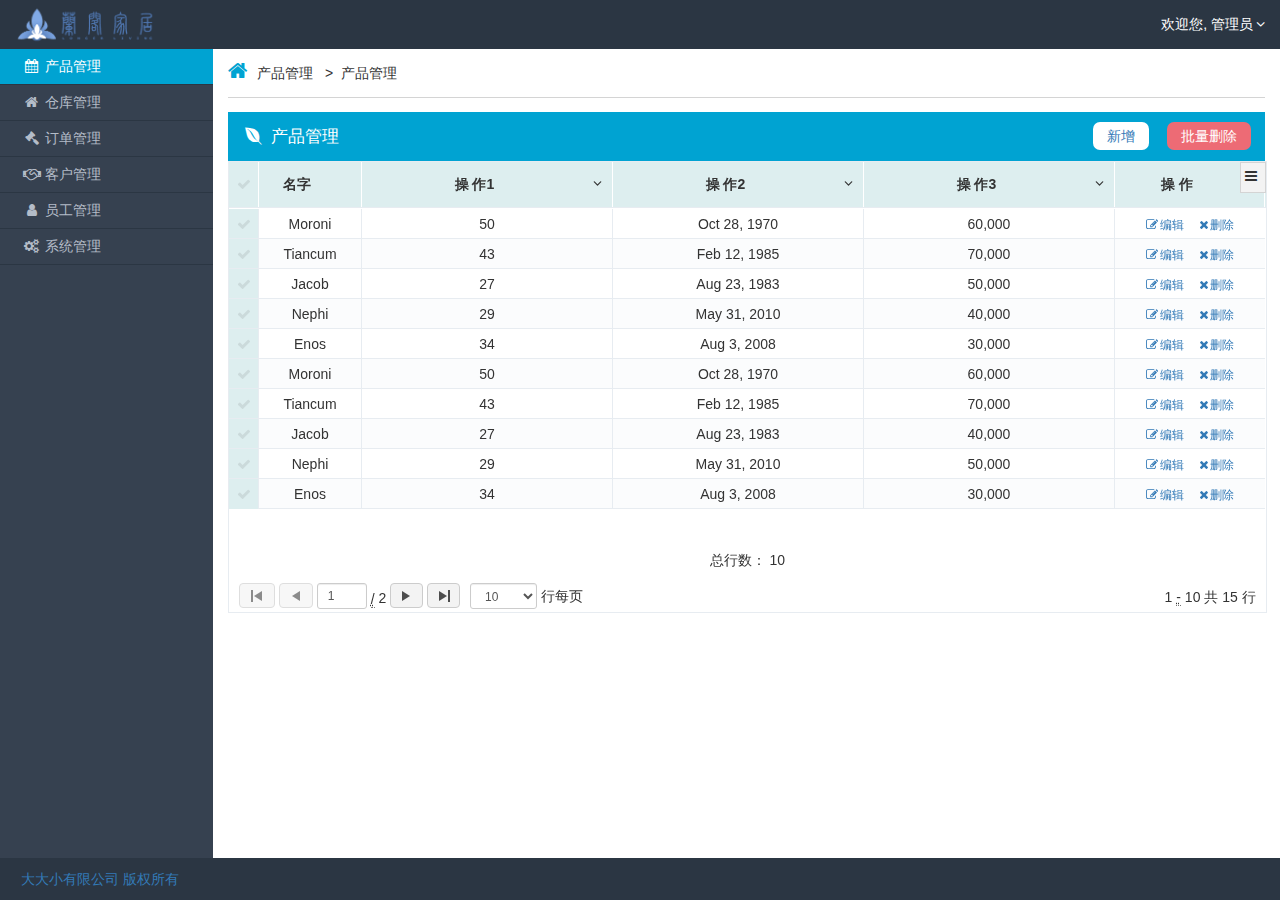
==== src/main/webapp/WEB-INF/views/page/index.html @ 35cca092 "2017.08.30 index:tpls" ====
<!DOCTYPE html>
<html lang="en">
<head>
    <meta charset="UTF-8">
    <title>Longer</title>
    <link rel="icon" type="image/x-icon" href="../img/lg.ico"/>
    <link rel="stylesheet" type="text/css" href="../css/reset.css">
    <link rel="stylesheet" type="text/css" href="../css/bootstrap.min.css">
    <link rel="stylesheet" type="text/css" href="../css/font-awesome.min.css">
    <link rel="stylesheet" type="text/css" href="../js/plugins/ui-grid/ui-grid.css">
    <link rel="stylesheet" type="text/css" href="../css/public.css">
</head>
<body data-ng-app="app" data-ng-controller="appController">
    <header data-ng-include="'tpl/headerTpl.html'"
            data-ng-controller="headerController">
    </header>
    <div  class="content">
        <aside class="col-lg-2 col-md-3 col-sm-12 no-padding hidden-sm hidden-xs"
               data-ng-include="'tpl/navTpl.html'"
               data-ng-controller="navController"
               data-ng-class="{showNav:showNav}"></aside>
        <section data-ng-controller="mainController" class="col-lg-10 col-md-9 col-sm-12">
            <div class="mainHeader">
                <!--面包屑导航，显示路径 begin-->
                <div class="navCrumb">
                    <i class="fa fa-home"></i>
                    <a>产品管理</a>
                    <a>&nbsp;&nbsp;&gt;&nbsp;&nbsp;产品管理</a>
                </div>
                <!--面包屑导航，显示路径 end-->
                <div class="tableHeader">
                    <div class="navLocation"><i class="fa fa-envira"></i>产品管理</div>
                    <div class="btnBox">
                        <a class="btnPub new">新增</a>
                        <a class="btnPub groupDelete">批量删除</a>
                    </div>
                </div>
            </div>
            <div data-ui-grid="gridOptions" style="width: 100%;height: 450px; text-align: center;"
                 data-ui-grid-edit
                 data-ui-grid-pagination
                 data-ui-grid-selection
                 data-ui-grid-exporter
                 data-ui-grid-resize-columns
                 data-ui-grid-auto-resize>
            </div>
        </section >
    </div>
    <footer data-ng-include="'tpl/footerTpl.html'"
            data-ng-controller="footerController"> </footer>
</body>
<script type="text/javascript" src="../js/plugins/jquery/jquery-3.2.1.min.js"></script>
<script type="text/javascript" src="../js/plugins/bootstrap/bootstrap.min.js"></script>
<script type="text/javascript" src="../js/plugins/angularjs/angular.min.js"></script>
<script type="text/javascript" src="../js/plugins/ui-bootstrap/ui-bootstrap-tpls.min.js"></script>
<script type="text/javascript" src="../js/plugins/ui-grid/ui-grid.js"></script>
<script type="text/javascript" src="../js/plugins/angularjs/angular-animate.min.js"></script>
<script type="text/javascript" src="../js/plugins/pdfmake/pdfmake.js"></script>
<script type="text/javascript" src="../js/plugins/pdfmake/vfs_fonts.js"></script>
<script type="text/javascript" src="../js/public.js"></script>
<script src="../js/mainApp.js"></script>
<script src="../js/headerController.js"></script>
<script src="../js/navController.js"></script>
<script src="../js/mainController.js"></script>
<script src="../js/footerController.js"></script>
</html>
---- src/main/webapp/WEB-INF/views/css/public.css ----
html,body{
    height: 100%;
    width: 100%;
    min-width: 30em;
    position: relative;
    font-size: 14px;
}
.no-padding{
    padding: 0;
}
.no-margin{
    padding: 0;
}
.show{
    display: block;
}
.hide{
    display: none;
}
.clear{
    clear: both;
}
a:hover{
    text-decoration: none;
    cursor: pointer;
}
header{
    height: 3.5em;
    background-color: #2b3643;
    width: 100%;
    min-width: 30em;
    position: fixed;
    top: 0;
    left: 0;
    z-index: 10;
    padding-right: 50px;
}
@media (min-width:992px) {
    header{
        padding-right: 0;
    }
}
.content{
    width: 100%;
    height: 100%;
    position: relative;
    background-color: #364150;
    padding: 3.5em 0 3em 0;
    z-index: 5;
}
.content:after{
    clear: both;
}
@media (max-width:991px) {
    .content{
        padding-bottom: 0;
    }
}
footer{
    height: 3em;
    line-height: 3em;
    color: #b4bcc8;
    padding-left: 1.5em;
    background-color: #2b3643;
    width: 100%;
    position: fixed;
    bottom: 0;
    left: 0;
    z-index: 10;
}
aside{
    height: 100%;
    color: #b4bcc8;
    line-height: 2.5em;
}
aside a{
    color: #b4bcc8;
    text-decoration: none;
    display: block;
}
aside a:hover{
    text-decoration: none;
}

aside a i{
    margin-right: 3px;
    width: 1.5em;
    text-align: center;
}
section{
    height: 100%;
    background-color: #fff;
}

@media (max-width:991px) {
    .section{
        padding-bottom: 3em;
    }
}
/*header css begin*/
.logo a img{
    height: 50px;
}
.navToggle{
    width: 3.5em;
    height: 3.5em;
    display: block;
    position: absolute;
    top:0;
    right: 0;
}
.navToggle i{
    font-size: 2em;
    margin-top: 0.4em;
    margin-left: 0.4em;
}
.loginUser{
    color: #fff;
    text-align: right;
    height: 3.5em;
    line-height: 3.5em;
    position: relative;
}
.signBox{
    display: inline-block;
    line-height: 3.5em;
}
.signBox>a{
    color: #fff;
}
.signBox:hover>a{
    color:#337ab7;
}
.signBox i{
    margin-left: 3px;
}
.signOut{
    text-align: left;
    padding:0.2em 1em;
    border-radius: 3px;
    position: absolute;
    top: 3.5em;
    right: 1em;
    border:1px solid #eaeaea;
    background-color: #fff;
    display: none;
}
.signOut a{
    display: block;
    line-height: 1.5em;
}

/*header css end*/

/*nav css begin*/

.content aside{
    transition: all 5s;
    position: relative;
    top: 0;
    left: 0;
}
.showNav{
    display: block!important;
    padding-bottom: 0;
}

ul.nav1{}
ul.nav1>li{
    display: block;
    border-bottom: 1px solid #2b3643;
}
ul.nav1>li>a{
    padding-left: 1.5em;
}
ul.nav1>li>a:hover{
    background-color: #00a3d2;
    color: #fff;
}
ul.nav1>li.active>a{
    background-color: #00a3d2;
    color: #fff;
}
ul.nav2{}
ul.nav2>li{
    display: block;
}
ul.nav2>li>a{
    padding-left: 3em;
}
ul.nav2>li>a:hover{
    color: #00a3d2;
    background-color: #2c3744;
}
ul.nav2>li.active>a{
    color: #00a3d2;
    background-color: #2c3744;
}
/*nav css end*/

/*table header css begin*/
.mainHeader{
}
.navCrumb{
    height: 3.5em;
    line-height: 3.5em;
    border-bottom: 1px solid #d4d4d4;
    margin-bottom: 1em;
}
.navCrumb i{
    margin-right: 5px;
    font-size: 1.5em;
    color: #00a3d2;
}
.navCrumb a{
    color: #333333;
}
.navCrumb a:hover{
    color: #333333;
    cursor: default;
}
.tableHeader{
    height: 3.5em;
    line-height: 3.5em;
    background-color: #00a3d2;
    width: 100%;
    position: relative;
    min-width: 30em;
    color: #fff;
}
.navLocation{
    padding-left: 1em;
    font-size: 1.2em;
}
.navLocation i{
    margin-right: 0.5em;
}
.btnBox{
    position: absolute;
    height: 3.5em;
    line-height: 3.5em;
    right: 0;
    top: 0;
    padding-right: 1em;
}
.btnBox .btnPub{
    margin-left: 1em;
    height: 2em;
    line-height: 2em;
    border-radius: 0.5em;
    display: inline-block;
    padding: 0 1em;
}
.btnPub.new{
    background-color: #fff;
}
.btnPub.new:hover{
    background-color: #ddeeef;
    color: #fff;
}
.btnPub.groupDelete{
    background-color: #ed6b75;
    color: #fff;
}

/*table header css begin*/
/*ui-grid css react begin*/


/*ui-grid css react end*/
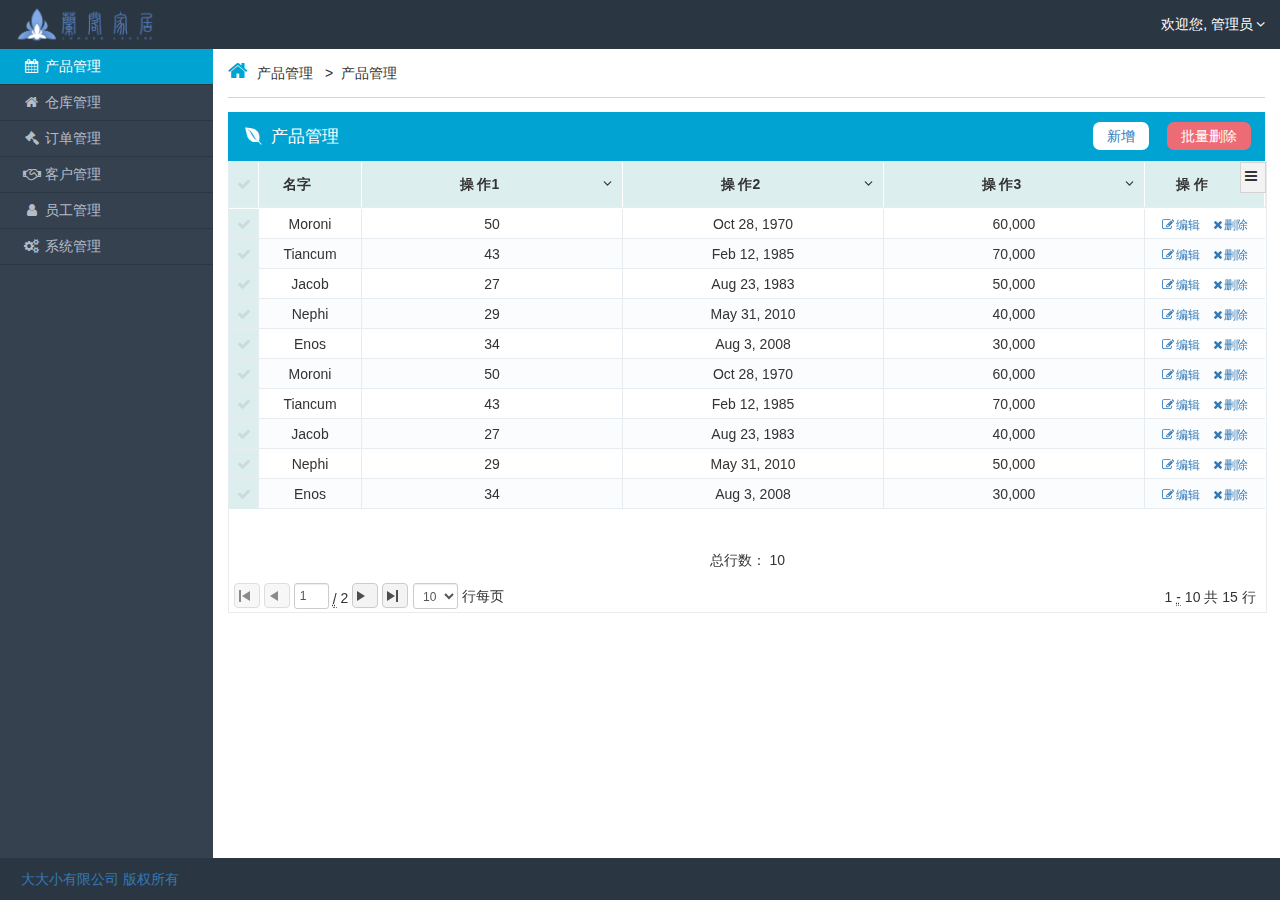
==== commit b43a1fca: "2017.09.04" ====
--- a/src/main/webapp/WEB-INF/views/page/index.html
+++ b/src/main/webapp/WEB-INF/views/page/index.html
@@ -57,6 +57,8 @@
 <script type="text/javascript" src="../js/plugins/angularjs/angular-animate.min.js"></script>
 <script type="text/javascript" src="../js/plugins/pdfmake/pdfmake.js"></script>
 <script type="text/javascript" src="../js/plugins/pdfmake/vfs_fonts.js"></script>
+<script type="text/javascript" src="../js/plugins/ui-router/angular-ui-router.min.js"></script>
+<script type="text/javascript" src="../js/plugins/ui-router/ocLazyLoad.min.js"></script>
 <script type="text/javascript" src="../js/public.js"></script>
 <script src="../js/mainApp.js"></script>
 <script src="../js/headerController.js"></script>
--- a/src/main/webapp/WEB-INF/views/css/public.css
+++ b/src/main/webapp/WEB-INF/views/css/public.css
@@ -262,9 +262,30 @@
     background-color: #ed6b75;
     color: #fff;
 }
-
+.btn-blue:hover{
+    color: #c30000;
+}
 /*table header css begin*/
 /*ui-grid css react begin*/
-
-
+.ui-grid-pager-row-count-picker select{
+    padding:5px 0px 5px 5px;
+    width: 45px;
+}
+.ui-grid-pager-control input{
+    padding:5px 0px 5px 5px;
+    width: 35px;
+}
+.ui-grid-pager-control{
+    margin: 0 5px;
+}
+.ui-grid-pager-control button{
+    padding: 5px;
+
+}
+.ng-isolate-scope:hover{
+    background-color: inherit;
+}
+.ui-grid-row :hover{
+    background-color: inherit;
+}
 /*ui-grid css react end*/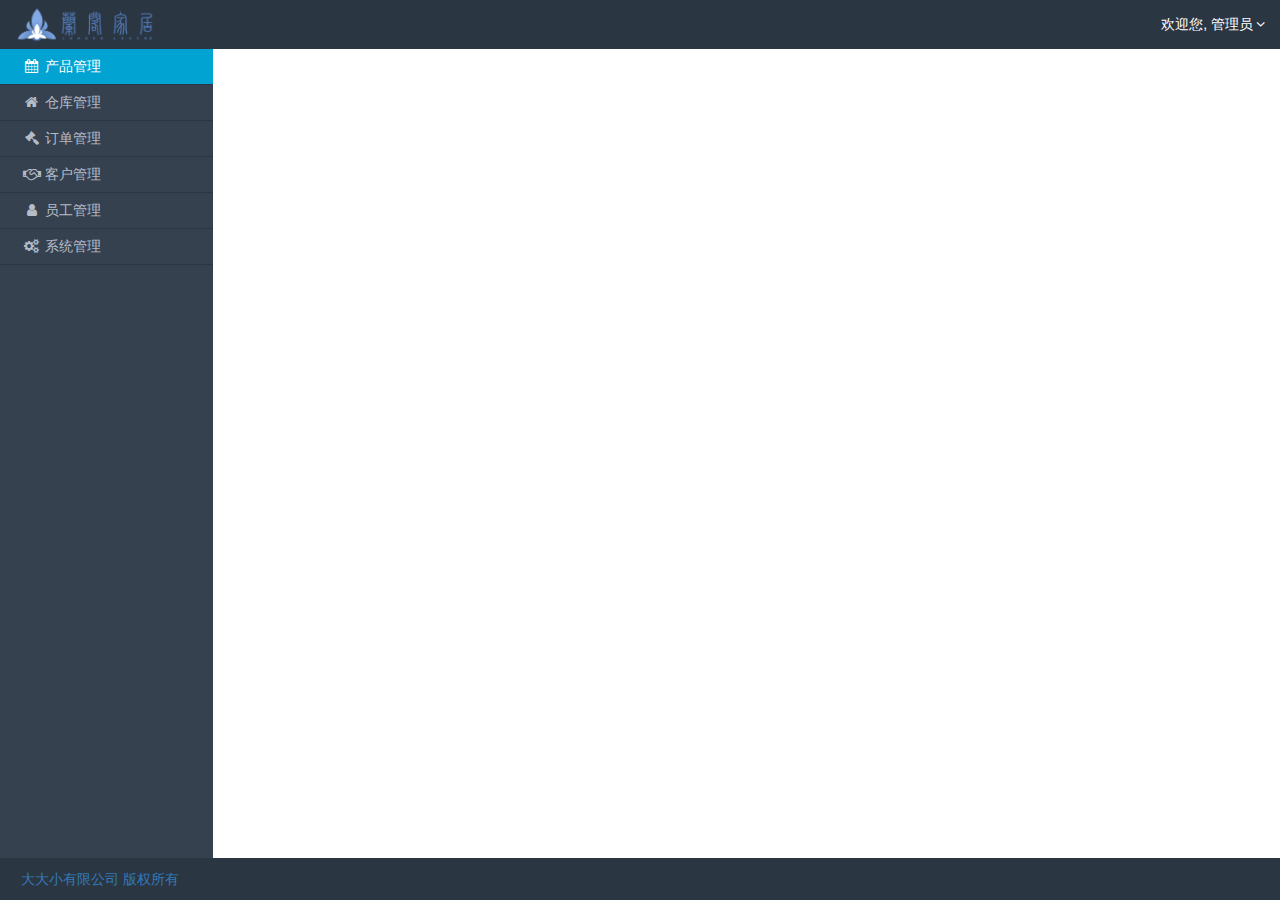
==== commit 068ff001: "2017.09.04 ng-router" ====
--- a/src/main/webapp/WEB-INF/views/page/index.html
+++ b/src/main/webapp/WEB-INF/views/page/index.html
@@ -19,31 +19,8 @@
                data-ng-include="'tpl/navTpl.html'"
                data-ng-controller="navController"
                data-ng-class="{showNav:showNav}"></aside>
-        <section data-ng-controller="mainController" class="col-lg-10 col-md-9 col-sm-12">
-            <div class="mainHeader">
-                <!--面包屑导航，显示路径 begin-->
-                <div class="navCrumb">
-                    <i class="fa fa-home"></i>
-                    <a>产品管理</a>
-                    <a>&nbsp;&nbsp;&gt;&nbsp;&nbsp;产品管理</a>
-                </div>
-                <!--面包屑导航，显示路径 end-->
-                <div class="tableHeader">
-                    <div class="navLocation"><i class="fa fa-envira"></i>产品管理</div>
-                    <div class="btnBox">
-                        <a class="btnPub new">新增</a>
-                        <a class="btnPub groupDelete">批量删除</a>
-                    </div>
-                </div>
-            </div>
-            <div data-ui-grid="gridOptions" style="width: 100%;height: 450px; text-align: center;"
-                 data-ui-grid-edit
-                 data-ui-grid-pagination
-                 data-ui-grid-selection
-                 data-ui-grid-exporter
-                 data-ui-grid-resize-columns
-                 data-ui-grid-auto-resize>
-            </div>
+        <section data-ng-view class="col-lg-10 col-md-9 col-sm-12">
+
         </section >
     </div>
     <footer data-ng-include="'tpl/footerTpl.html'"
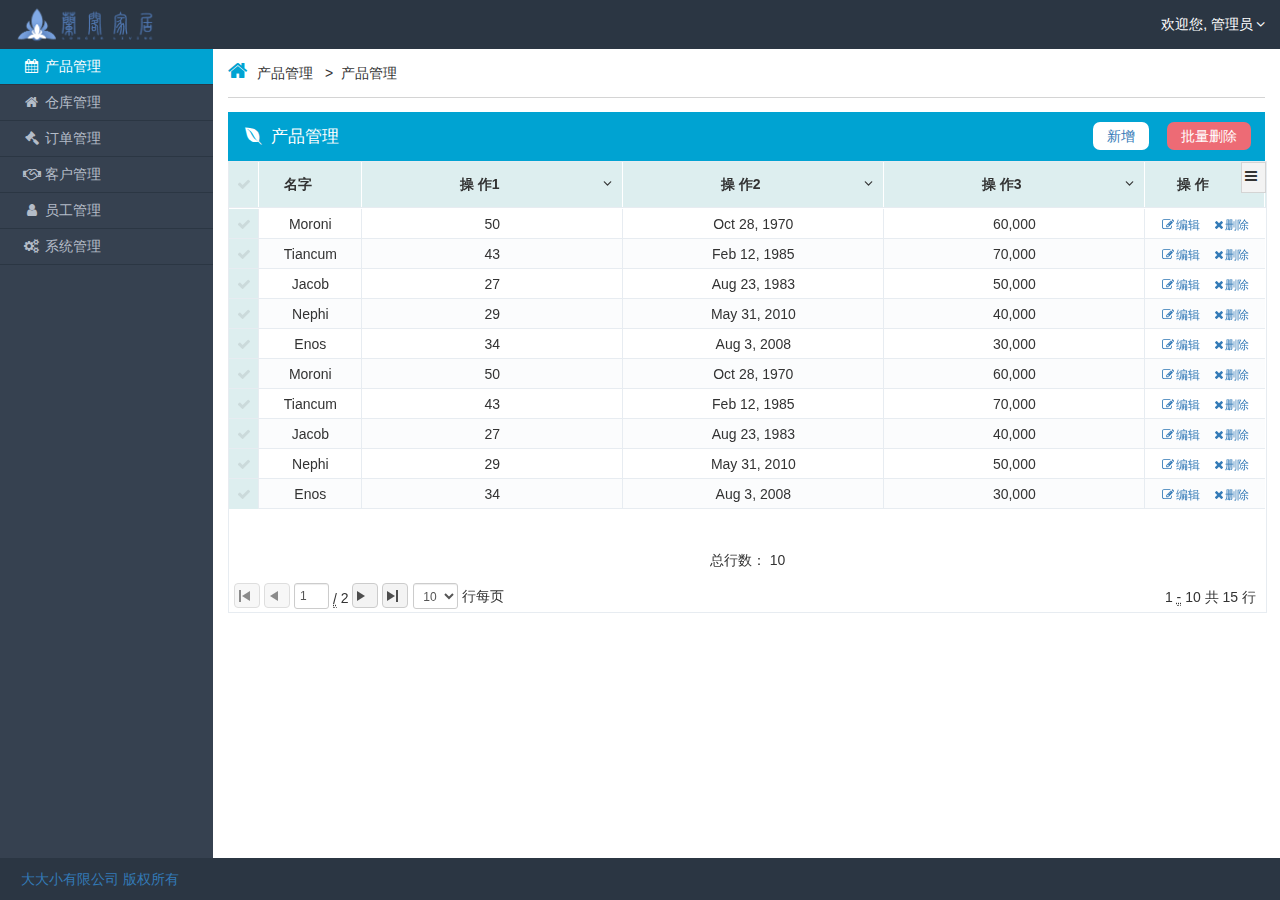
==== commit 10d5d2b3: "2017.09.05 ng-router" ====
--- a/src/main/webapp/WEB-INF/views/page/index.html
+++ b/src/main/webapp/WEB-INF/views/page/index.html
@@ -19,7 +19,7 @@
                data-ng-include="'tpl/navTpl.html'"
                data-ng-controller="navController"
                data-ng-class="{showNav:showNav}"></aside>
-        <section data-ng-view class="col-lg-10 col-md-9 col-sm-12">
+        <section data-ui-view class="col-lg-10 col-md-9 col-sm-12">
 
         </section >
     </div>
@@ -31,7 +31,7 @@
 <script type="text/javascript" src="../js/plugins/angularjs/angular.min.js"></script>
 <script type="text/javascript" src="../js/plugins/ui-bootstrap/ui-bootstrap-tpls.min.js"></script>
 <script type="text/javascript" src="../js/plugins/ui-grid/ui-grid.js"></script>
-<script type="text/javascript" src="../js/plugins/angularjs/angular-animate.min.js"></script>
+<!--<script type="text/javascript" src="../js/plugins/angularjs/angular-animate.min.js"></script>-->
 <script type="text/javascript" src="../js/plugins/pdfmake/pdfmake.js"></script>
 <script type="text/javascript" src="../js/plugins/pdfmake/vfs_fonts.js"></script>
 <script type="text/javascript" src="../js/plugins/ui-router/angular-ui-router.min.js"></script>
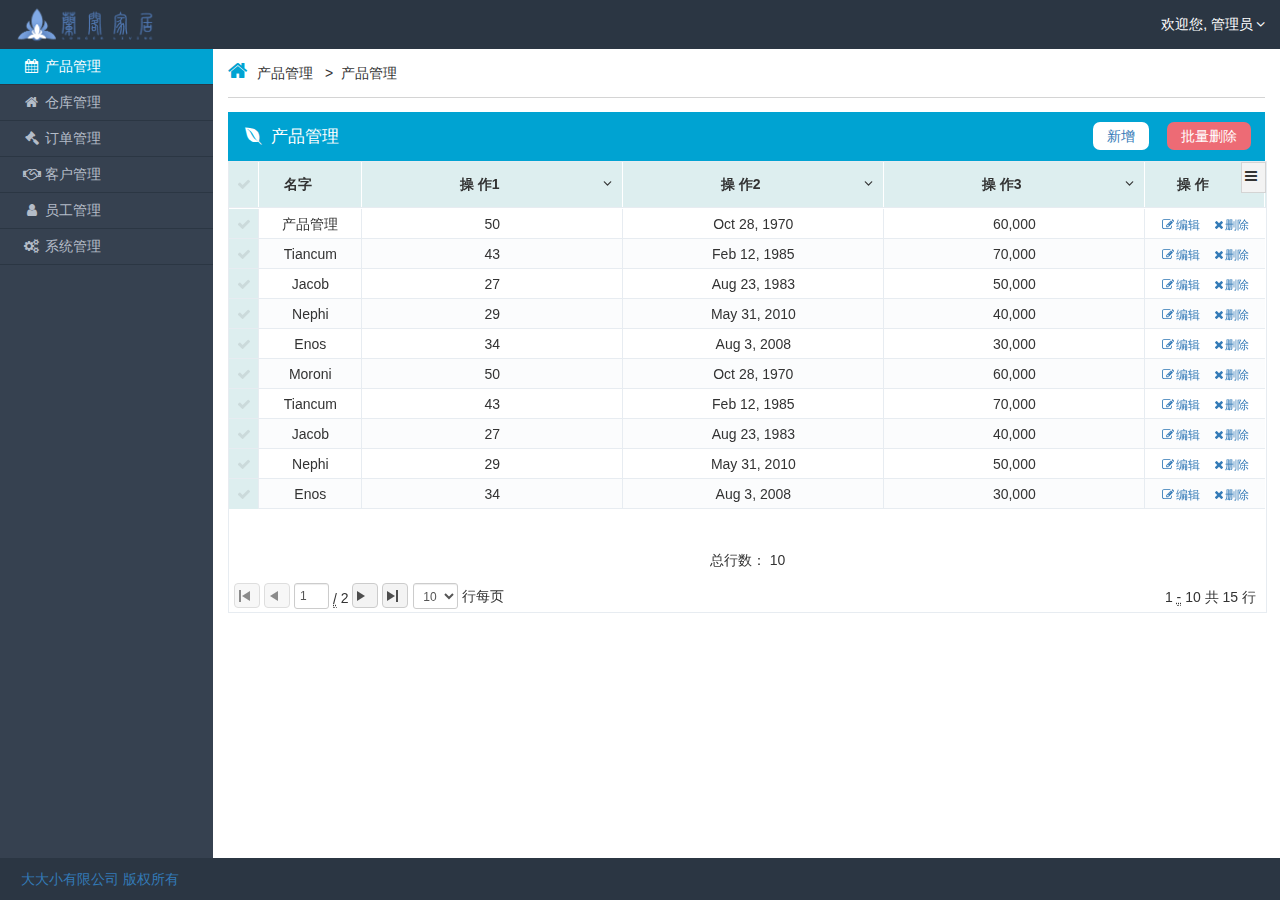
==== commit 038ba922: "2017.09.05 ng-router success" ====
--- a/src/main/webapp/WEB-INF/views/page/index.html
+++ b/src/main/webapp/WEB-INF/views/page/index.html
@@ -10,7 +10,7 @@
     <link rel="stylesheet" type="text/css" href="../js/plugins/ui-grid/ui-grid.css">
     <link rel="stylesheet" type="text/css" href="../css/public.css">
 </head>
-<body data-ng-app="app" data-ng-controller="appController">
+<body data-ng-app="app" data-ng-controller="appController" class="ofStyle">
     <header data-ng-include="'tpl/headerTpl.html'"
             data-ng-controller="headerController">
     </header>
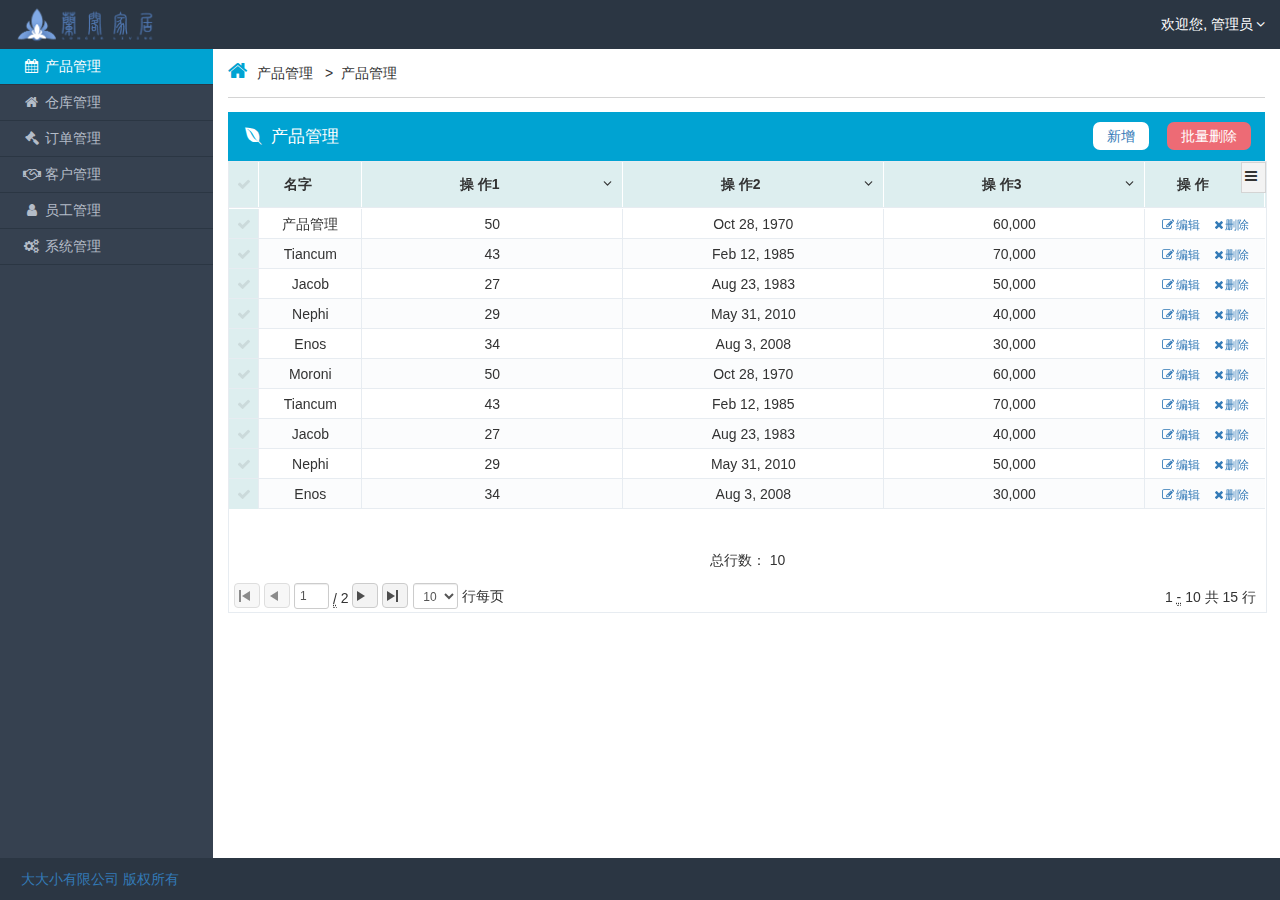
==== commit a117c9f7: "2017.09.05 table css write to css file" ====
--- a/src/main/webapp/WEB-INF/views/page/index.html
+++ b/src/main/webapp/WEB-INF/views/page/index.html
@@ -19,7 +19,7 @@
                data-ng-include="'tpl/navTpl.html'"
                data-ng-controller="navController"
                data-ng-class="{showNav:showNav}"></aside>
-        <section data-ui-view class="col-lg-10 col-md-9 col-sm-12">
+        <section data-ui-view class="col-lg-10 col-md-9 col-sm-12 ofStyle">
 
         </section >
     </div>
--- a/src/main/webapp/WEB-INF/views/css/public.css
+++ b/src/main/webapp/WEB-INF/views/css/public.css
@@ -24,6 +24,28 @@
     text-decoration: none;
     cursor: pointer;
 }
+
+/*滚动条样式 begin*/
+.ofStyle::-webkit-scrollbar-track
+{
+    -webkit-box-shadow: inset 0 0 6px rgba(0,0,0,0.3);
+    background-color: #F5F5F5;
+    border-radius: 10px;
+}
+.ofStyle::-webkit-scrollbar
+{
+    width: 10px;
+    height: 10px;
+    background-color: #F5F5F5;
+}
+.ofStyle::-webkit-scrollbar-thumb
+{
+    border-radius: 10px;
+    -webkit-box-shadow: inset 0 0 6px rgba(0,0,0,.3);
+    background-color: #555;
+}
+/*滚动条样式 end*/
+
 header{
     height: 3.5em;
     background-color: #2b3643;
@@ -90,6 +112,7 @@
 section{
     height: 100%;
     background-color: #fff;
+    overflow: auto;
 }
 
 @media (max-width:991px) {
@@ -280,7 +303,6 @@
 }
 .ui-grid-pager-control button{
     padding: 5px;
-
 }
 .ng-isolate-scope:hover{
     background-color: inherit;
@@ -288,4 +310,9 @@
 .ui-grid-row :hover{
     background-color: inherit;
 }
+.uiGridBox{
+    width: 100%;
+    height: 450px;
+    text-align: center;
+}
 /*ui-grid css react end*/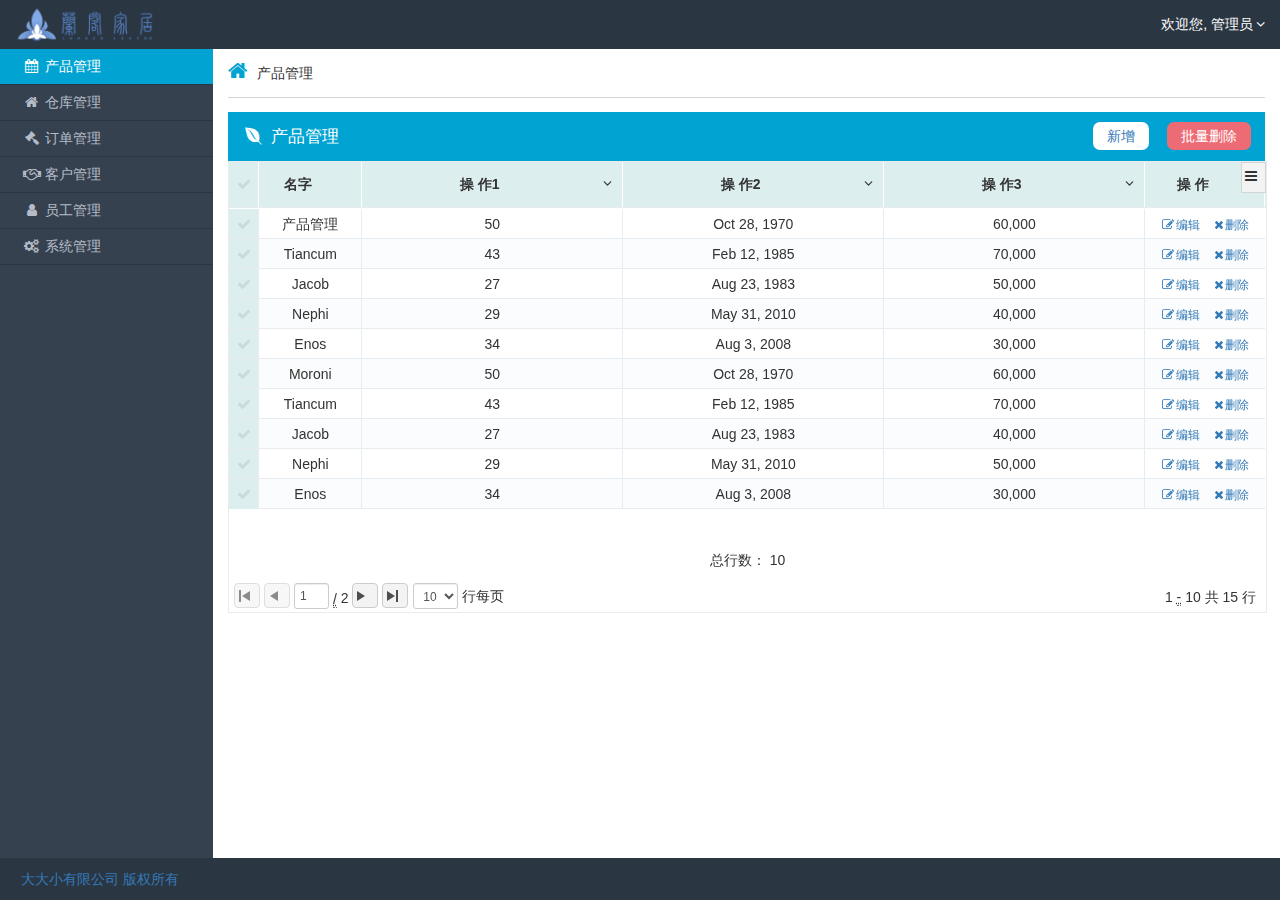
==== commit 1cd80303: "2017.09.06  delete useless javascript" ====
--- a/src/main/webapp/WEB-INF/views/page/index.html
+++ b/src/main/webapp/WEB-INF/views/page/index.html
@@ -36,10 +36,8 @@
 <script type="text/javascript" src="../js/plugins/pdfmake/vfs_fonts.js"></script>
 <script type="text/javascript" src="../js/plugins/ui-router/angular-ui-router.min.js"></script>
 <script type="text/javascript" src="../js/plugins/ui-router/ocLazyLoad.min.js"></script>
-<script type="text/javascript" src="../js/public.js"></script>
 <script src="../js/mainApp.js"></script>
 <script src="../js/headerController.js"></script>
 <script src="../js/navController.js"></script>
-<script src="../js/mainController.js"></script>
 <script src="../js/footerController.js"></script>
 </html>--- a/src/main/webapp/WEB-INF/views/css/public.css
+++ b/src/main/webapp/WEB-INF/views/css/public.css
@@ -20,7 +20,7 @@
 .clear{
     clear: both;
 }
-a:hover{
+a:hover,a:active,a:visited,a:focus{
     text-decoration: none;
     cursor: pointer;
 }
@@ -285,6 +285,9 @@
     background-color: #ed6b75;
     color: #fff;
 }
+.btnPub.groupDelete:hover{
+    background-color: #ffd35a;
+}
 .btn-blue:hover{
     color: #c30000;
 }
